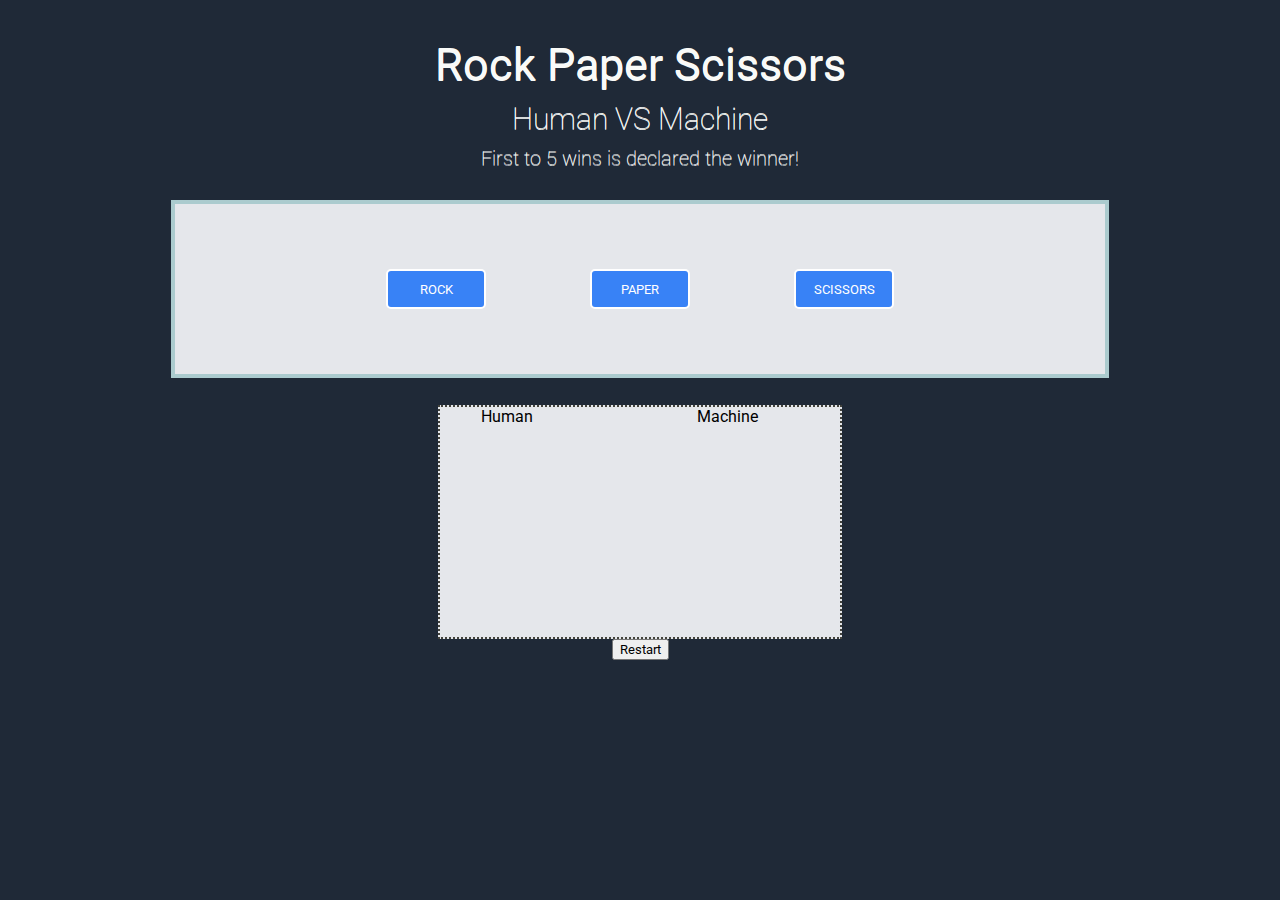
==== index.html @ baf6c9c7 "css added" ====
<!DOCTYPE html>
<html lang="en">
<head>
	<meta charset="UTF-8">
	<meta http-equiv="X-UA-Compatible" content="IE=edge">
	<meta name="viewport" content="width=device-width, initial-scale=1.0">
	<title>Rock Paper Scissors</title>
	<script type="text/javascript" defer="defer" src="rps-javascript.js"></script>
	<link rel="stylesheet" href="rps_visual.css">
</head>
<body>
	<div class = "header-container">
		<h1 class = 'header'>Rock Paper Scissors</h1>
		<h2 class = 'subheader'>Human VS Machine</h2>
		<h3 class = 'subheader'>First to 5 wins is declared the winner!</h3>
	</div>
	
	<div id="button-container">
		<button class="btn" id="rock">ROCK</button>
		<button class="btn" id="paper">PAPER</button>
		<button class="btn" id='scissors'>SCISSORS</button>
	</div>
	<div id="score-container">
		<p id="player">
			<div class = "score-count-name">Human</div>
			<div id="player-score"></div>
		</p>
		<p id="machine">
			<div class = "score-count-name">Machine</div>
			<div id="computer-score"></div>
		</p>
	
	</div>

	<div id="message"></div>

	<div class="winner-container">
		<div id="game-winner"></div>
	</div>
	
	
	<div class="restart-container">
		<button class="restart">Restart</button> 
	</div>
	
	
</body>
</html>
---- rps_visual.css ----
@import url("https://fonts.googleapis.com/css2?family=Roboto:wght@400;700&display=swap");

* {
  font-family: "Roboto", arial, helvetica, sans-serif;
}

body {
  background-color: #1f2937;
  display: flex;
  flex-direction: column;
  align-items: center;
}

h1,
h2,
h3 {
  text-align: center;
  text-shadow: 0 1px;
  margin: 10px 0;
}

h1 {
  font-size: 45px;
  font-weight: normal;
}

h2 {
  font-size: 30px;
  font-weight: lighter;
}

h3 {
  font-size: 20px;
  font-weight: lighter;
}

.header-container {
  color: #f9faf8;
  padding: 20px;
}

#button-container {
  background-color: #e5e7eb;
  border: 4px solid #abcbce;
  width: 75%;
  max-width: 800px;
  padding: 65px;
  margin: auto;
  text-align: center;
}

.btn {
  width: 100px;
  height: 40px;
  border-radius: 5px;
  background: #3882f6;
  border: 2px solid white;
  color: white;
  margin-right: 50px;
  margin-left: 50px;
}

#score-container {
  display: Flex;
  justify-content: space-between;
  background-color: #e5e7eb;
  margin-top: 27px;
  margin-left: auto;
  margin-right: auto;
  height: 230px;
  width: 400px;
  border: 2px dotted #43433c;
}

/* is not doing anything. Figure out how to stack. */
#player {
  display: flex;
  flex-direction: column;
}

#machine {
  display: flex;
  flex-direction: column;
}
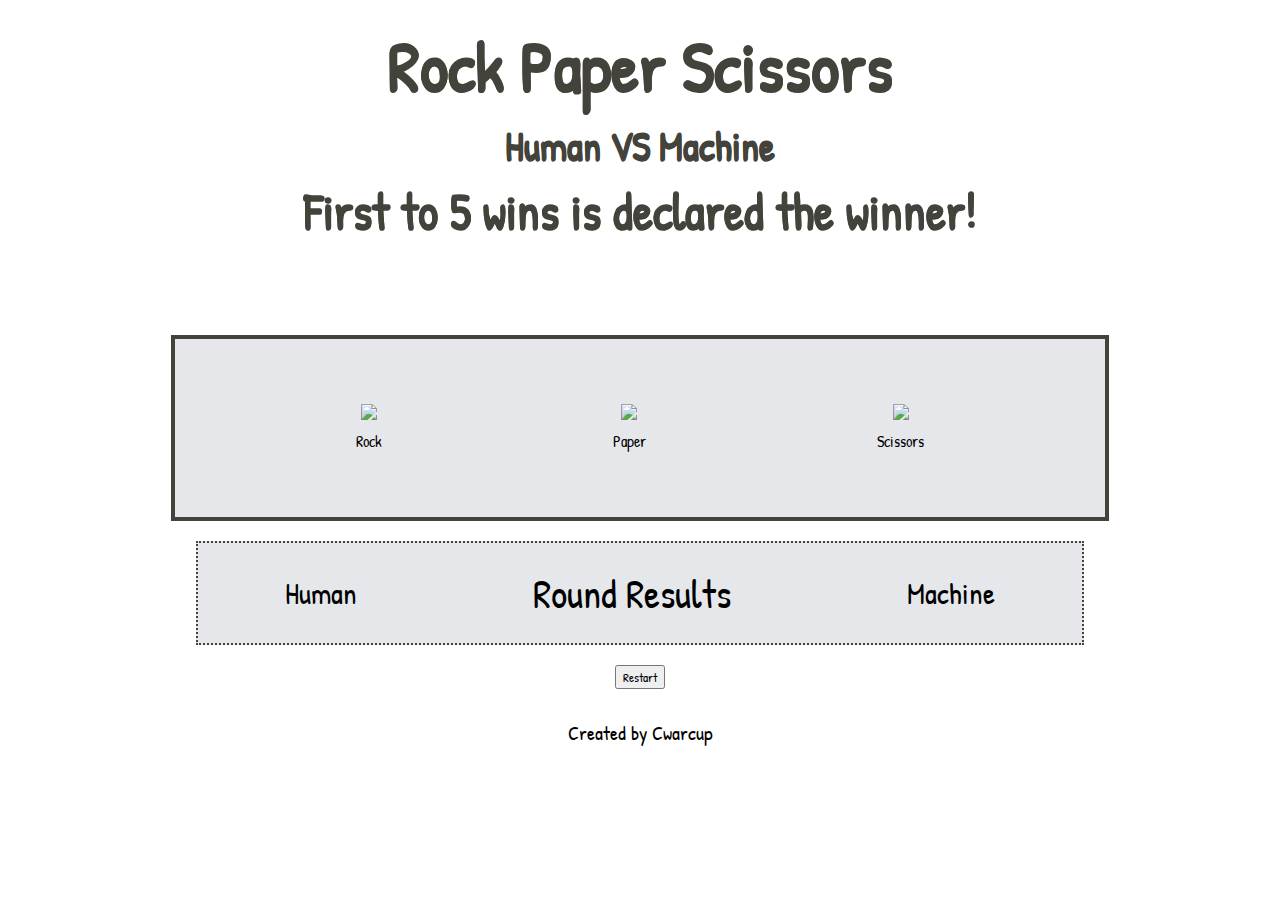
==== commit 1c015ed6: "cleaned up" ====
--- a/index.html
+++ b/index.html
@@ -14,34 +14,45 @@
 		<h2 class = 'subheader'>Human VS Machine</h2>
 		<h3 class = 'subheader'>First to 5 wins is declared the winner!</h3>
 	</div>
-	
-	<div id="button-container">
-		<button class="btn" id="rock">ROCK</button>
-		<button class="btn" id="paper">PAPER</button>
-		<button class="btn" id='scissors'>SCISSORS</button>
-	</div>
-	<div id="score-container">
-		<p id="player">
-			<div class = "score-count-name">Human</div>
-			<div id="player-score"></div>
-		</p>
-		<p id="machine">
-			<div class = "score-count-name">Machine</div>
-			<div id="computer-score"></div>
-		</p>
-	
-	</div>
-
-	<div id="message"></div>
 
 	<div class="winner-container">
 		<div id="game-winner"></div>
 	</div>
 	
+	<div id="button-container">
+		<div class="card">
+			<img src=images/rock.png class="btn" id="rock"></img>
+				<div class="card-text">Rock</div>
+		</div>
+		<div class="card">
+			<img src=images/paper.png class="btn" id="paper"></img>
+				<div class="card-text">Paper</div>
+		</div>
+		<div class="card">
+			<img src=images/scissors.png class="btn" id="scissors"></img>
+				<div class="card-text">Scissors</div>
+		</div>
+	</div>
 	
+	<div id="score-container">
+		<div id="player">
+			<div class = "score-count-name">Human</div>
+				<div id="player-score"></div>
+		</div>
+		<div id="message">Round Results</div>
+		<div id="machine">
+			<div class = "score-count-name">Machine</div>
+				<div id="computer-score"></div>
+		</div>
+	</div>
+
 	<div class="restart-container">
 		<button class="restart">Restart</button> 
 	</div>
+
+	<footer class="footer">
+		<p>Created by Cwarcup</p>
+	</footer>
 	
 	
 </body>
--- a/rps_visual.css
+++ b/rps_visual.css
@@ -1,11 +1,15 @@
-@import url("https://fonts.googleapis.com/css2?family=Roboto:wght@400;700&display=swap");
+@import url("https://fonts.googleapis.com/css2?family=Patrick+Hand&display=swap");
+
+html {
+  box-sizing: border-box;
+}
 
 * {
-  font-family: "Roboto", arial, helvetica, sans-serif;
+  font-family: "Patrick Hand", cursive;
 }
 
 body {
-  background-color: #1f2937;
+  background-image: url(images/paperbackground.webp);
   display: flex;
   flex-direction: column;
   align-items: center;
@@ -16,69 +20,116 @@
 h3 {
   text-align: center;
   text-shadow: 0 1px;
-  margin: 10px 0;
+  margin: 5px 0;
+  color: #43433c;
 }
 
 h1 {
-  font-size: 45px;
-  font-weight: normal;
+  font-size: 70px;
 }
 
 h2 {
-  font-size: 30px;
-  font-weight: lighter;
+  font-size: 40px;
 }
 
 h3 {
-  font-size: 20px;
-  font-weight: lighter;
+  font-size: 50px;
 }
 
 .header-container {
   color: #f9faf8;
-  padding: 20px;
+  padding: 5px;
 }
 
 #button-container {
+  display: flex;
   background-color: #e5e7eb;
-  border: 4px solid #abcbce;
+  border: 4px solid #43433c;
   width: 75%;
   max-width: 800px;
   padding: 65px;
   margin: auto;
-  text-align: center;
+  justify-content: space-around;
+  /* gap: 50px; */
 }
 
-.btn {
-  width: 100px;
-  height: 40px;
-  border-radius: 5px;
-  background: #3882f6;
-  border: 2px solid white;
-  color: white;
-  margin-right: 50px;
-  margin-left: 50px;
+.card {
+  display: flex;
+  flex-direction: column;
+  align-items: center;
+  gap: 10px;
+}
+
+.btn:hover {
+  -webkit-filter: drop-shadow(1px 5px #43433c) drop-shadow(-1px 5px #43433c);
+  filter: drop-shadow(1px 5px #43433c) drop-shadow(-1px 5px #43433c);
 }
 
 #score-container {
   display: Flex;
-  justify-content: space-between;
+  justify-content: space-around;
+  align-items: center;
   background-color: #e5e7eb;
-  margin-top: 27px;
-  margin-left: auto;
-  margin-right: auto;
-  height: 230px;
-  width: 400px;
+  margin: auto;
+  margin-top: 20px;
   border: 2px dotted #43433c;
+  width: 70%;
+  height: 100px;
 }
 
-/* is not doing anything. Figure out how to stack. */
+.score-count-name {
+  font-size: 30px;
+}
+
+#message {
+  font-size: 40px;
+}
+
 #player {
   display: flex;
   flex-direction: column;
+  align-items: center;
+  justify-content: flex-start;
 }
 
 #machine {
   display: flex;
   flex-direction: column;
+  align-items: center;
+  justify-content: flex-start;
 }
+
+#computer-score {
+  font-size: 35px;
+}
+
+#player-score {
+  font-size: 35px;
+}
+
+.winner-container {
+  display: flex;
+  justify-content: center;
+  height: 50px;
+  margin: 15px;
+}
+
+#game-winner {
+  font-size: 40px;
+}
+
+.restart-container {
+  margin-top: 20px;
+  display: flex;
+}
+
+.footer {
+  display: flex;
+  align-items: center;
+  justify-content: center;
+  gap: 10px;
+  width: 100%;
+  padding: 10px;
+  font-size: 20px;
+  justify-self: flex-end;
+}
